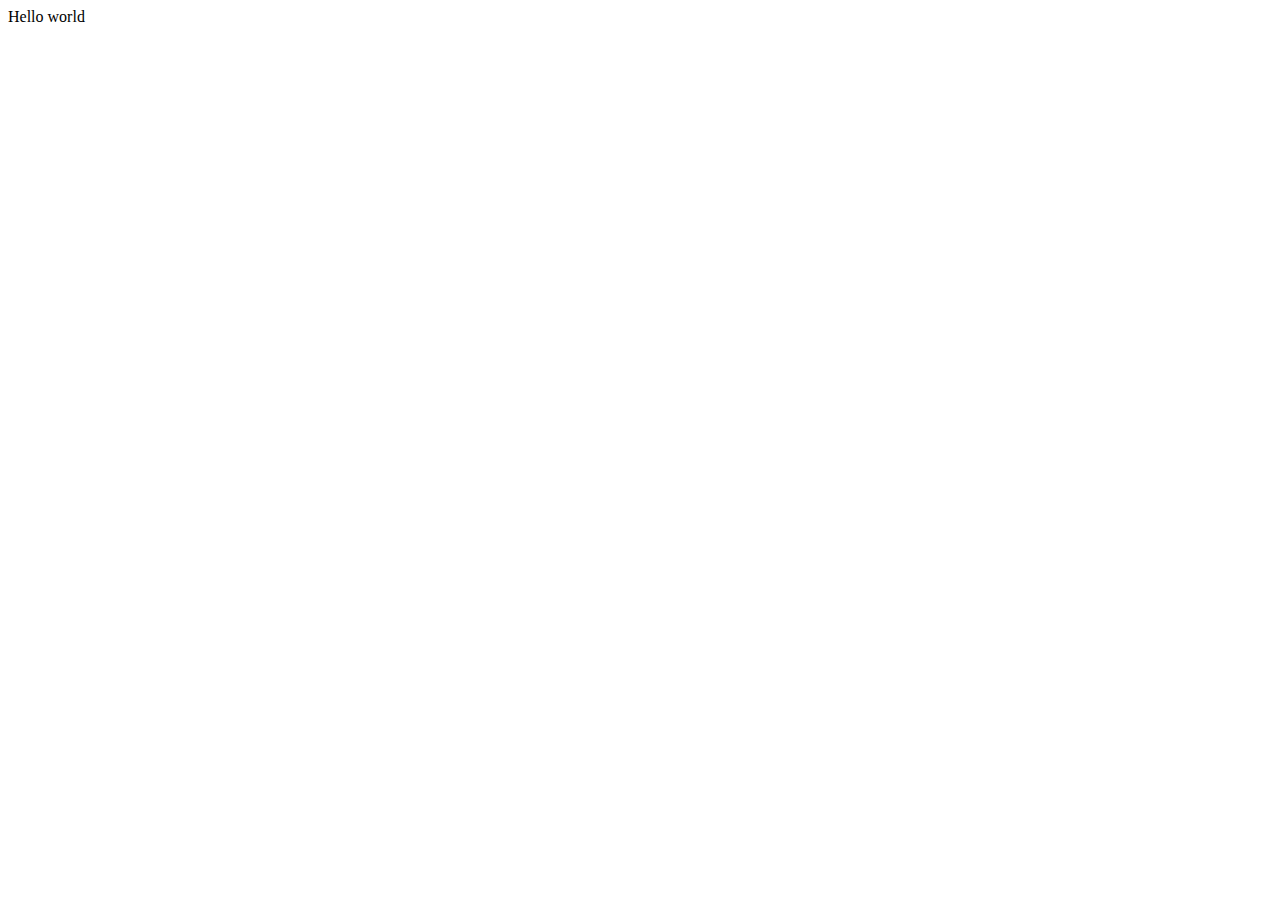
==== index.html @ b103dcbb "Initial commit" ====
<!DOCTYPE html>
<html>

<head>
  <meta charset="utf-8">
  <meta name="viewport" content="width=device-width">
  <title>replit</title>
  <link href="style.css" rel="stylesheet" type="text/css" />
</head>

<body>
  Hello world
  <script src="script.js"></script>
</body>

</html>
---- style.css ----
html {
  height: 100%;
  width: 100%;
}
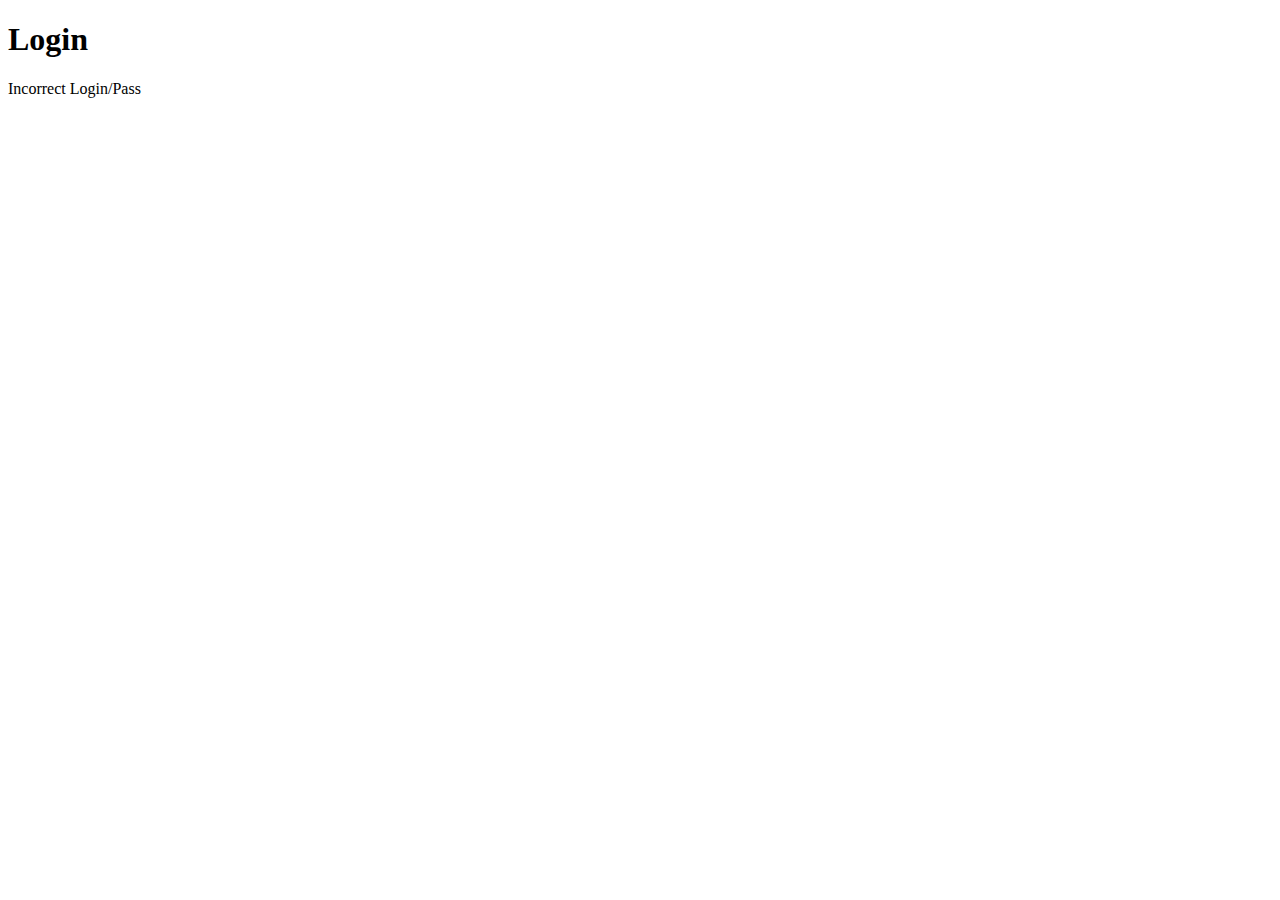
==== commit 46146871: "Started login page!" ====
--- a/index.html
+++ b/index.html
@@ -3,14 +3,20 @@
 
 <head>
   <meta charset="utf-8">
-  <meta name="viewport" content="width=device-width">
-  <title>replit</title>
-  <link href="style.css" rel="stylesheet" type="text/css" />
+  <meta name="viewport" content="width=device-width", initial scale = 1.0">
+  <title>Login/Sign Up Form</title>
+  <link rel = "shortcut icon" href="/assets/favicon.ico" />
+  <link rel= "stylesheet" href = "main.css"
 </head>
 
 <body>
-  Hello world
-  <script src="script.js"></script>
+  <div class="container">
+    <form class="form" id="login">
+      <h1 class="form__title">Login</h1>
+      <div class="form__message form_message--error">Incorrect Login/Pass</div>
+    </form>
+  </div>
+  <script src="main.js"></script>
 </body>
 
 </html>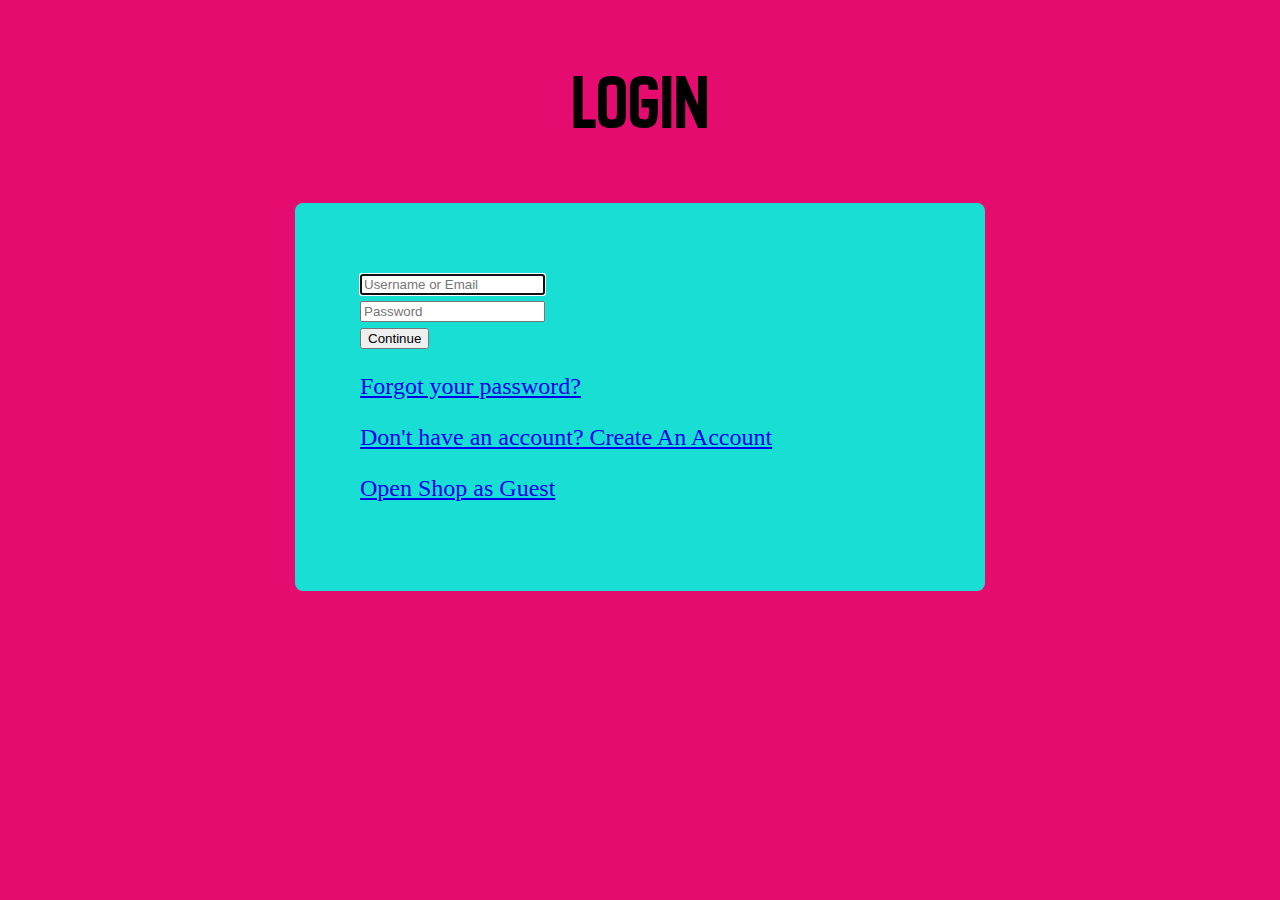
==== commit aacad71e: "We made our nav-bar" ====
--- a/index.html
+++ b/index.html
@@ -1,21 +1,56 @@
 <!DOCTYPE html>
 <html>
-
+<!-- NOTE FOR NEXT INSTRUCTOR: AVYAAN IS CURRENTLY WORKING ON COMPLETEING A FUNCTIONAL NAV-BAR AND LOGIN -->
 <head>
   <meta charset="utf-8">
-  <meta name="viewport" content="width=device-width", initial scale = 1.0">
+  <meta name="viewport" content="width=device-width" , initial scale=1.0">
   <title>Login/Sign Up Form</title>
-  <link rel = "shortcut icon" href="/assets/favicon.ico" />
-  <link rel= "stylesheet" href = "main.css"
-</head>
+  <link rel="shortcut icon" href="/assets/favicon.ico" />
+  <link rel="stylesheet" href="main.css" </head>
 
 <body>
+  <h1 class="header">Login</h1>
+  <div class="mainbox">
   <div class="container">
     <form class="form" id="login">
-      <h1 class="form__title">Login</h1>
-      <div class="form__message form_message--error">Incorrect Login/Pass</div>
+      <!-- <div class="form__message form_message--error">Incorrect Login/Pass</div> -->
+
+
+      <div class="form__input-group">
+        <input type="text" class="form__input" autofocus placeholder="Username or Email">
+        <div class="form__input-error-message">
+        </div>
+
+        <div class="form__input-group">
+          <input type="password" class="form__input" autofocus placeholder="Password">
+          <div class="form__input-error-message"> </div>
+        </div>
+
+        <button class="form__button" type="submit">Continue</button>
+
+        <p class="form__text">
+          <a href="password.html" class="form__link">Forgot your password?</a>
+        </p>
+
+        <p class="form__text">
+          <a href="CreateAnAccount.html" class=="form__link" id="linkCreateAccount">Don't have an account? Create An Account</a>
+        </p>
+
+
+        <p class="form__text">
+          <a href="shop.html" class == "form__link" id = linkOpenShop>Open Shop as Guest</a>
+        </p>
     </form>
+    </div>
+
+
+    
   </div>
+
+
+
+
+
   <script src="main.js"></script>
 </body>
 
--- a/main.css
+++ b/main.css
@@ -0,0 +1,37 @@
+@import url('https://fonts.googleapis.com/css2?family=New+Amsterdam&display=swap');
+
+
+
+
+body {
+  background-color:
+    #e60b6e;
+}
+
+
+
+
+.header {
+  font-family: "New Amsterdam";
+  text-align: center;
+  font-size: 80px;
+  font-weight: 500;
+}
+
+
+form {
+  width: 35rem;
+  margin: auto;
+  color: floralwhite;
+  backdrop-filter: blur(16px) saturate(180%);
+  -webkit-backdrop-filter: blur(16px) saturate(180%);
+  background-color: rgba(24, 222, 212);
+  border-radius: 8px;
+  font-size: 24px;
+  padding: 65px;
+}
+
+.form__text::hover {
+  scale: 1.1;
+
+}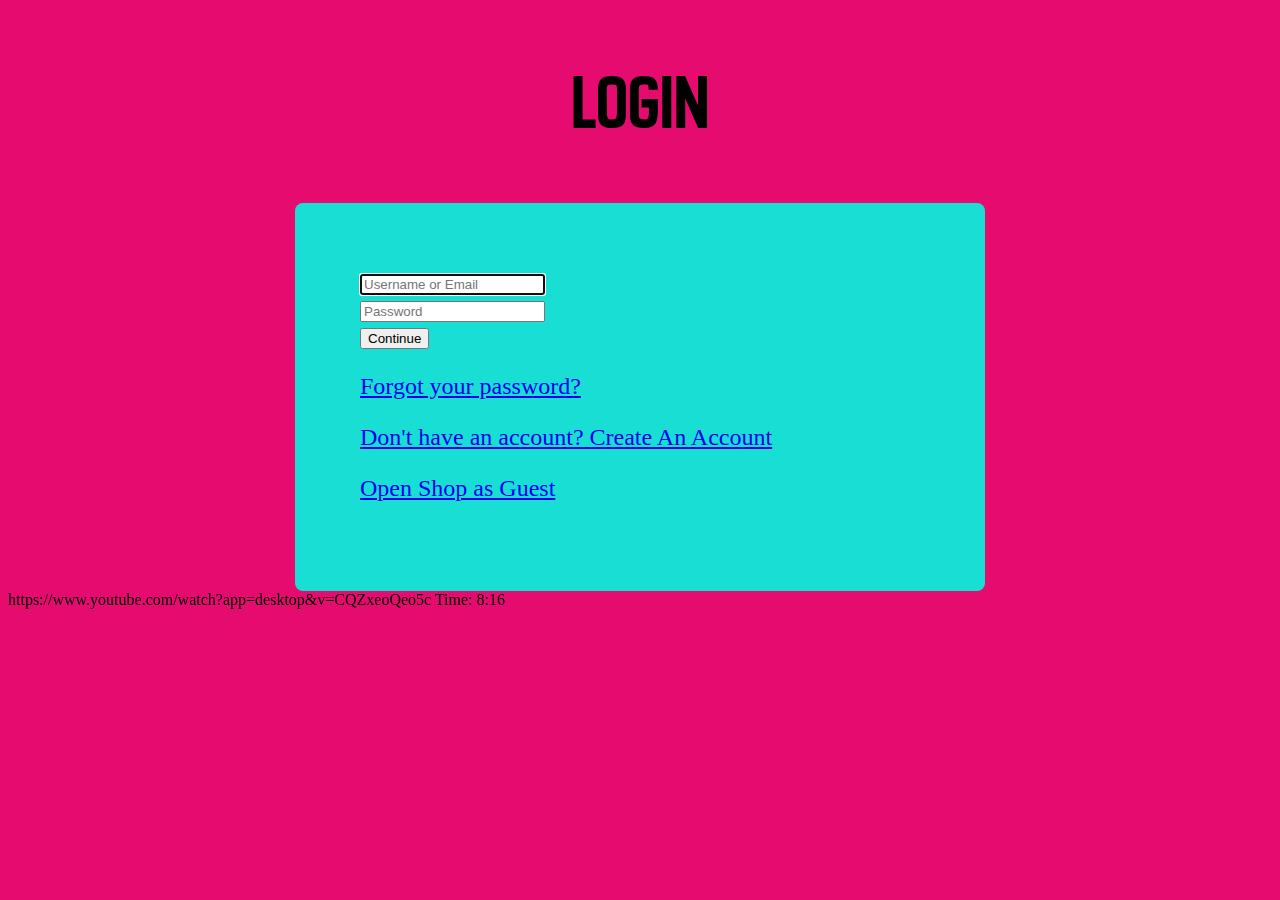
==== commit 56932834: "Made Welcome HTML and CSS" ====
--- a/index.html
+++ b/index.html
@@ -54,4 +54,9 @@
   <script src="main.js"></script>
 </body>
 
-</html>+</html>
+
+
+
+
+https://www.youtube.com/watch?app=desktop&v=CQZxeoQeo5c Time: 8:16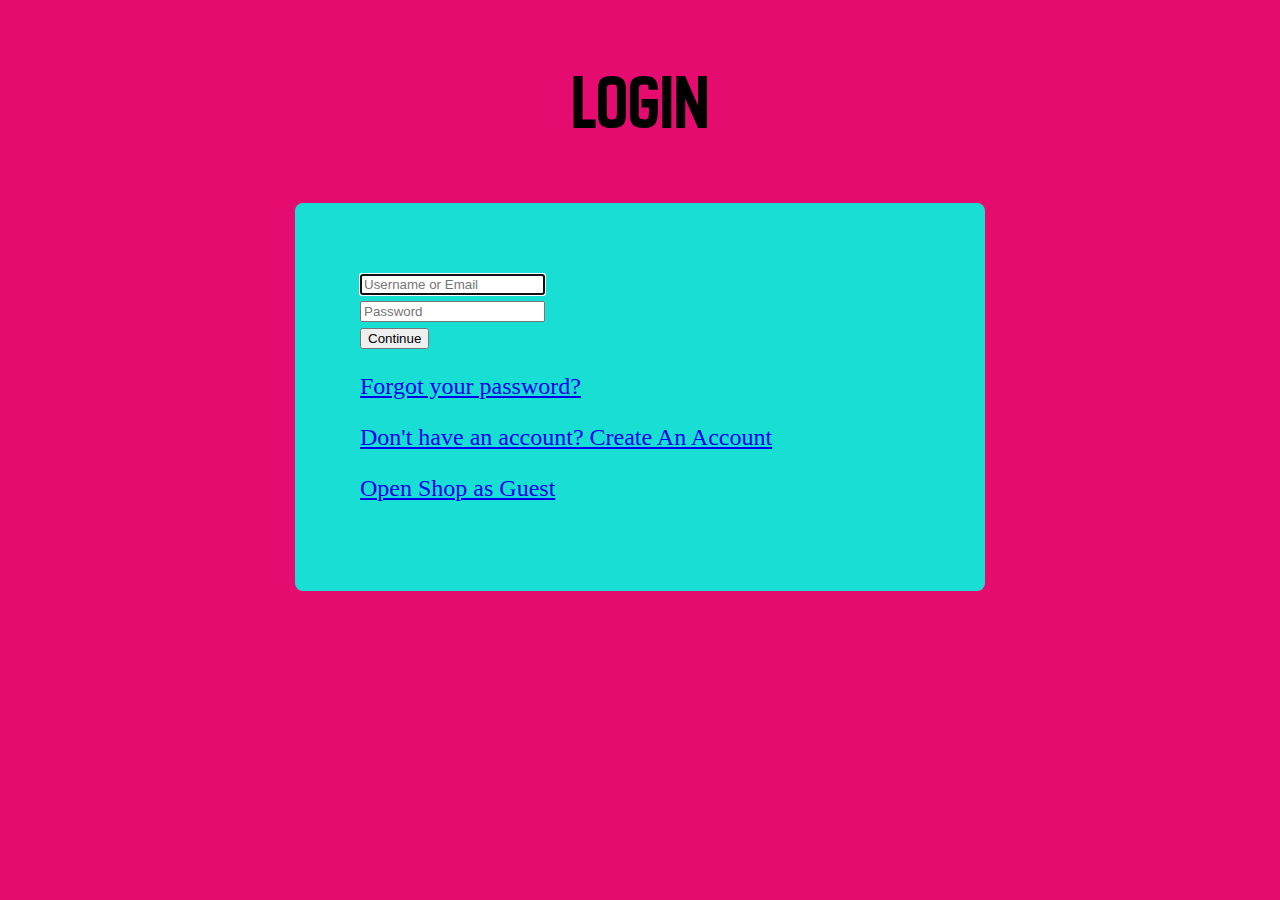
==== commit 8ca3493b: "I added more to style.css and welcome.html!" ====
--- a/index.html
+++ b/index.html
@@ -59,4 +59,3 @@
 
 
 
-https://www.youtube.com/watch?app=desktop&v=CQZxeoQeo5c Time: 8:16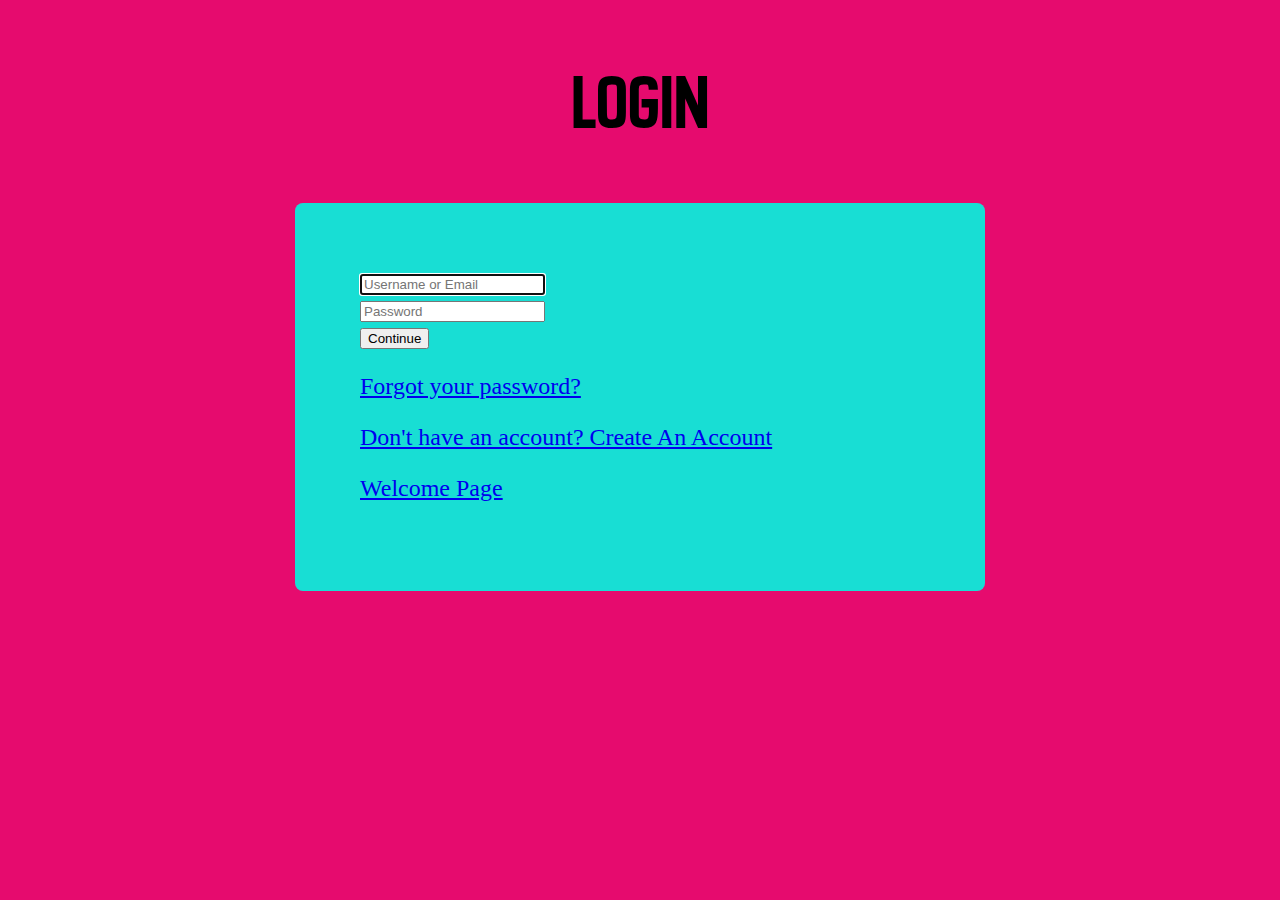
==== commit 9cd598f9: "made Script.js and itemdetailpage1.html and itemdetails.css! YIPPEE!!!" ====
--- a/index.html
+++ b/index.html
@@ -17,12 +17,12 @@
 
 
       <div class="form__input-group">
-        <input type="text" class="form__input" autofocus placeholder="Username or Email">
+        <input type="text" class="form__input" autofocus placeholder="Username or Email" />
         <div class="form__input-error-message">
         </div>
 
         <div class="form__input-group">
-          <input type="password" class="form__input" autofocus placeholder="Password">
+          <input type="password" class="form__input" autofocus placeholder="Password" />
           <div class="form__input-error-message"> </div>
         </div>
 
@@ -38,7 +38,7 @@
 
 
         <p class="form__text">
-          <a href="shop.html" class == "form__link" id = linkOpenShop>Open Shop as Guest</a>
+          <a href="shop.html" class == "form__link" id = linkOpenShop>Welcome Page</a>
         </p>
     </form>
     </div>
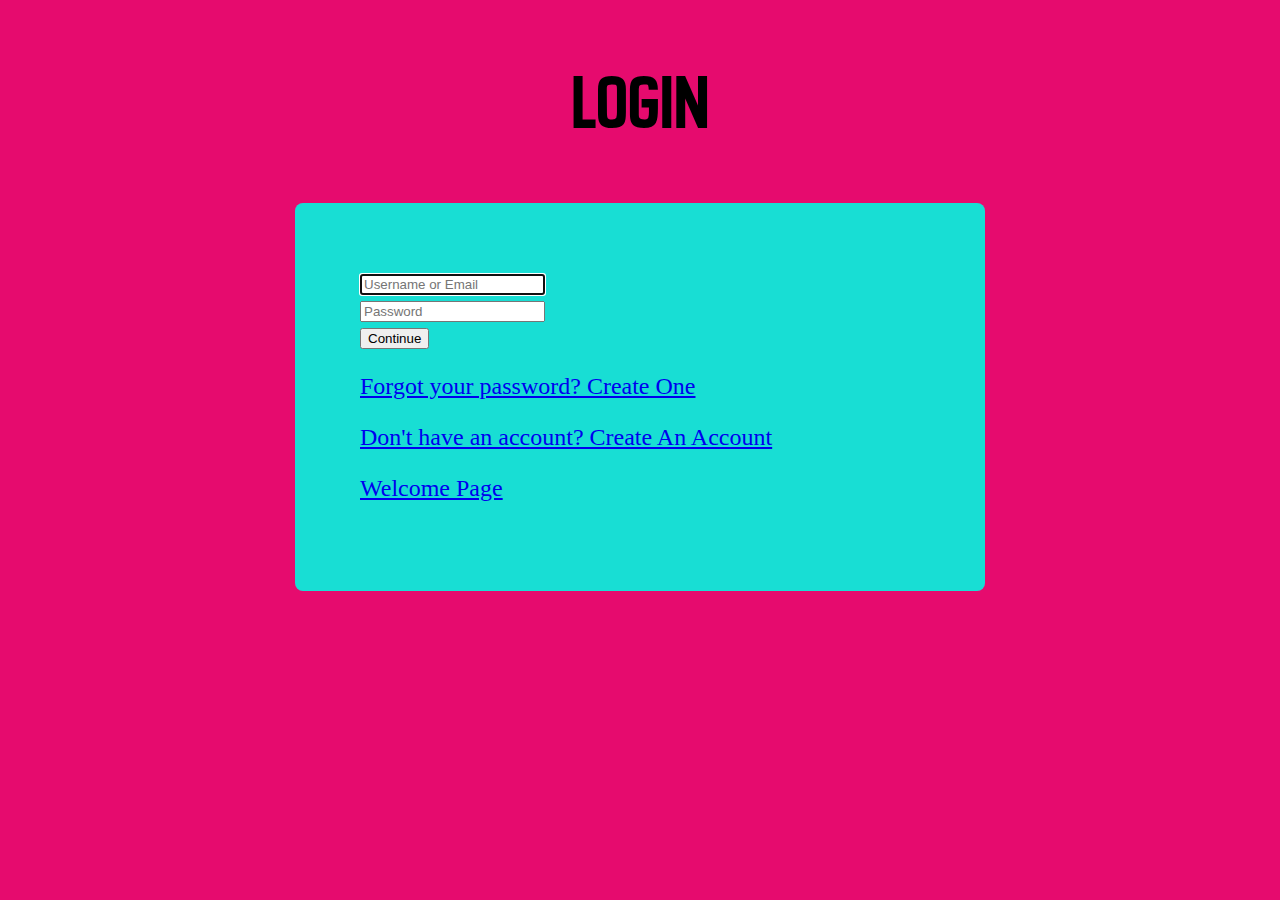
==== commit 049298c7: "Made Checkout.js and added to it and Script.js" ====
--- a/index.html
+++ b/index.html
@@ -29,7 +29,7 @@
         <button class="form__button" type="submit">Continue</button>
 
         <p class="form__text">
-          <a href="password.html" class="form__link">Forgot your password?</a>
+          <a href="password.html" class="form__link">Forgot your password? Create One</a>
         </p>
 
         <p class="form__text">
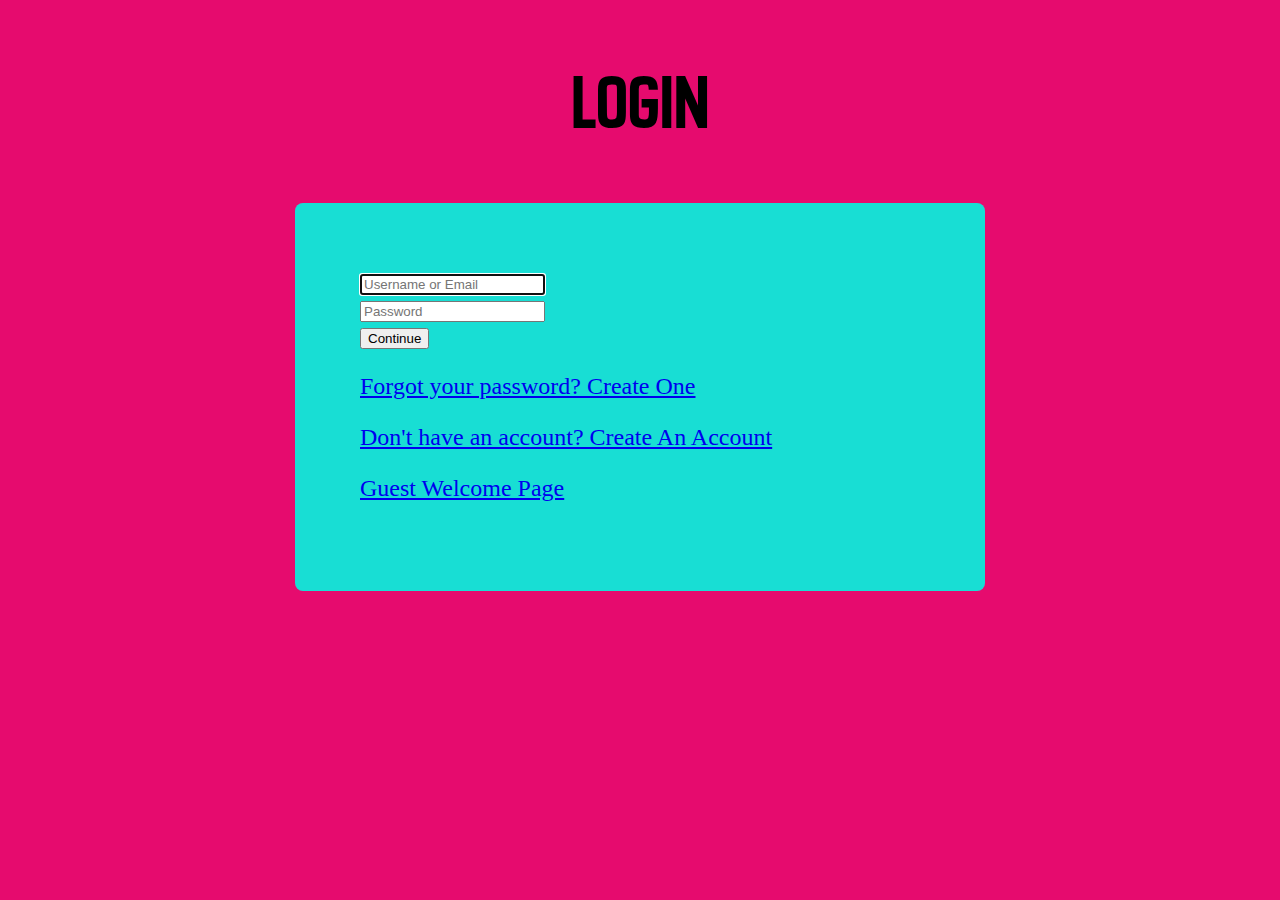
==== commit 4cc3beba: "I added stuff to Checkout.js and Checkout.html!!!" ====
--- a/index.html
+++ b/index.html
@@ -38,7 +38,7 @@
 
 
         <p class="form__text">
-          <a href="shop.html" class == "form__link" id = linkOpenShop>Welcome Page</a>
+          <a href="shop.html" class == "form__link" id = linkOpenShop>Guest Welcome Page</a>
         </p>
     </form>
     </div>
